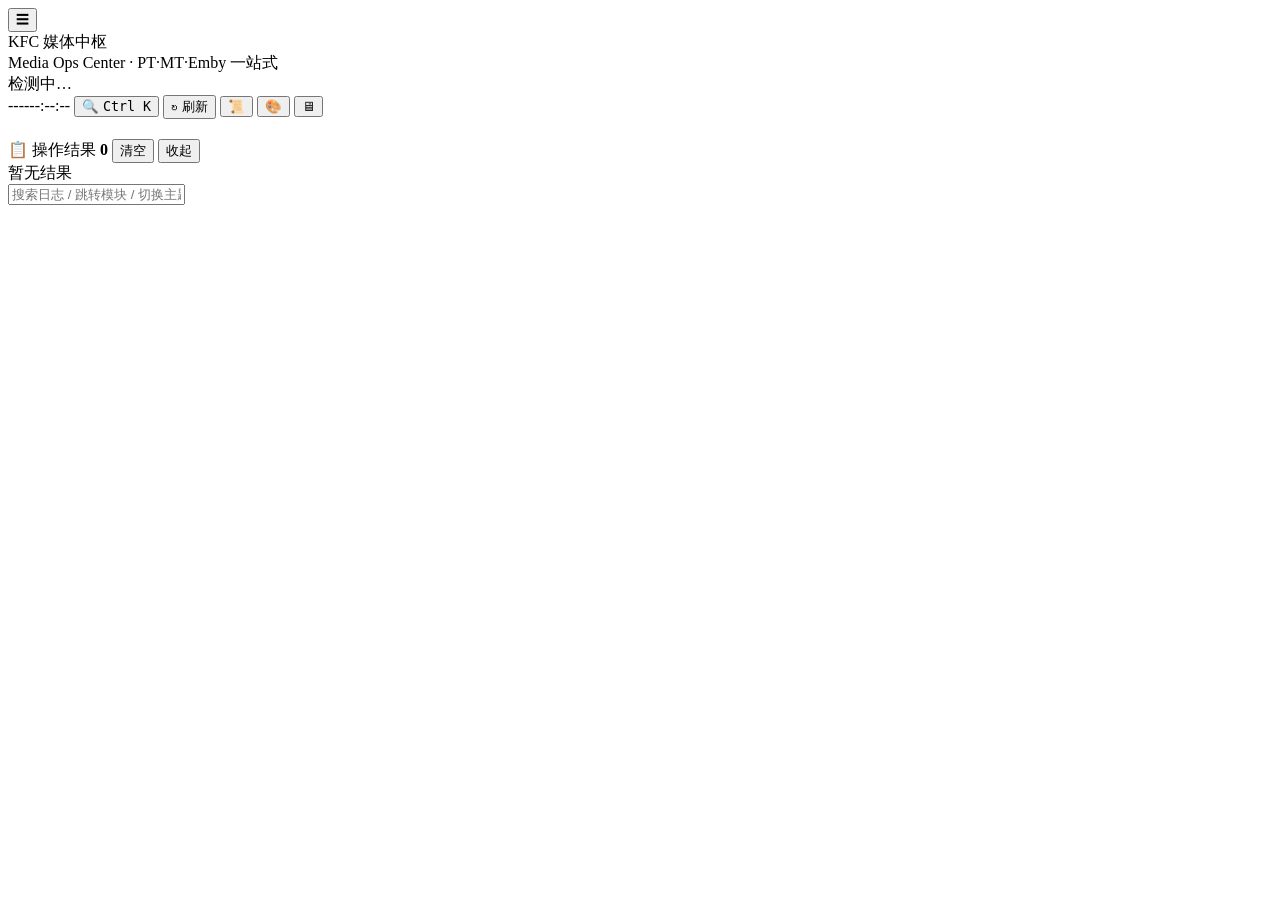
==== app/static/v4/index.html @ b9fd8f2a "release v4.0.0-rc1: v4 重制 — 商业级媒体运维总控台（保留全部既有功能 + 新增总控能力） - 前端 v4 总控平面：6 结构主题 / 可定制导航布局 / 动效令牌 / JWT" ====
<!DOCTYPE html>
<html lang="zh-CN" data-theme="obsidian" data-accent="orange" data-bright="mid" data-motion="full" data-radius="mid" data-typescale="mid" data-noise="0" data-scanline="0" data-glass="1">
<head>
<meta charset="utf-8"/>
<meta name="viewport" content="width=device-width,initial-scale=1,viewport-fit=cover"/>
<title>KFC 媒体中枢 · Media Ops Center</title>
<!-- FOUC 预防：内联先于 CSS 注入 data-theme（避免白闪/布局跳动） -->
<script>
(function(){try{var p=JSON.parse(localStorage.getItem('v4_pref')||'{}');var t=p.theme||'obsidian';var a=p.accent||'orange';
var d=document.documentElement;d.setAttribute('data-theme',t);d.setAttribute('data-accent',a);
d.setAttribute('data-bright',p.bright||'mid');d.setAttribute('data-motion',p.motion==='reduced'?'reduced':'full');
d.setAttribute('data-radius',p.radius||'mid');d.setAttribute('data-typescale',p.typescale||'mid');
d.setAttribute('data-noise',p.noise?'1':'0');d.setAttribute('data-scanline',p.scanline?'1':'0');
if(p.density==='compact')d.style.setProperty('--density','.85');else if(p.density==='spacious')d.style.setProperty('--density','1.15');}catch(e){}})();
</script>
<link rel="stylesheet" href="/static/v4/tokens.css"/>
<link rel="stylesheet" href="/static/v4/themes.css"/>
<link rel="stylesheet" href="/static/v4/shell.css"/>
</head>
<body>
<div id="app" class="app">
  <!-- 侧栏 -->
  <aside id="sidebar" class="sidebar glass" aria-label="主导航"></aside>

  <!-- 顶栏（MUST-KEEP 全局工具条） -->
  <header class="topbar glass hairline-b">
    <button id="btn-menu" class="tb-btn" title="菜单" aria-label="菜单">☰</button>
    <div class="brand">
      <div class="brand-t">KFC 媒体中枢</div>
      <div class="brand-s">Media Ops Center · PT·MT·Emby 一站式</div>
    </div>
    <span id="crumb" class="crumb"></span>
    <span id="health-badge" class="ghealth ok" role="status" aria-live="polite">检测中…</span>
    <div class="tb-spacer"></div>
    <span id="global-clock" class="tb-clock mono">------:--:--</span>
    <button id="btn-search" class="tb-btn" title="搜索 / 命令面板 (Ctrl K)">🔍 <kbd>Ctrl K</kbd></button>
    <span class="tb-sep"></span>
    <button id="btn-refresh" class="tb-btn" title="刷新">↻ 刷新</button>
    <button id="btn-log" class="tb-btn" title="活动日志">📜</button>
    <button id="btn-appearance" class="tb-btn" title="外观（明暗+主题）">🎨</button>
    <button id="btn-wallboard" class="tb-btn" title="挂墙大屏模式">🖥</button>
  </header>

  <!-- 主区 -->
  <main id="main" class="main">
    <div class="page-head"><h2 id="pagetitle"></h2></div>
    <div id="page" class="page"></div>
  </main>

  <!-- 操作结果面板（可收起底部抽屉，MUST-KEEP） -->
  <section id="opresult" class="opresult collapsed glass hairline-t">
    <header class="op-h">
      <span>📋 操作结果 <b id="opcount" class="mono">0</b></span>
      <span class="op-tools">
        <button id="btn-clear" class="btn sm">清空</button>
        <button id="opcollapse" class="btn sm" onclick="document.getElementById('opresult').classList.toggle('collapsed')">收起</button>
      </span>
    </header>
    <div id="oprows" class="op-rows"><div class="op-empty">暂无结果</div></div>
  </section>
</div>

<!-- 命令面板 -->
<div id="palette" class="palette" role="dialog" aria-modal="true">
  <div class="pal-box glass">
    <input id="pal-cmd" class="pal-cmd" placeholder="搜索日志 / 跳转模块 / 切换主题 / 保存布局…"/>
    <div id="pal-results" class="pal-results"></div>
  </div>
</div>

<!-- Toast 容器 -->
<div id="toasts" class="toasts" aria-live="polite"></div>

<script src="/static/v4/app.js"></script>
</body>
</html>
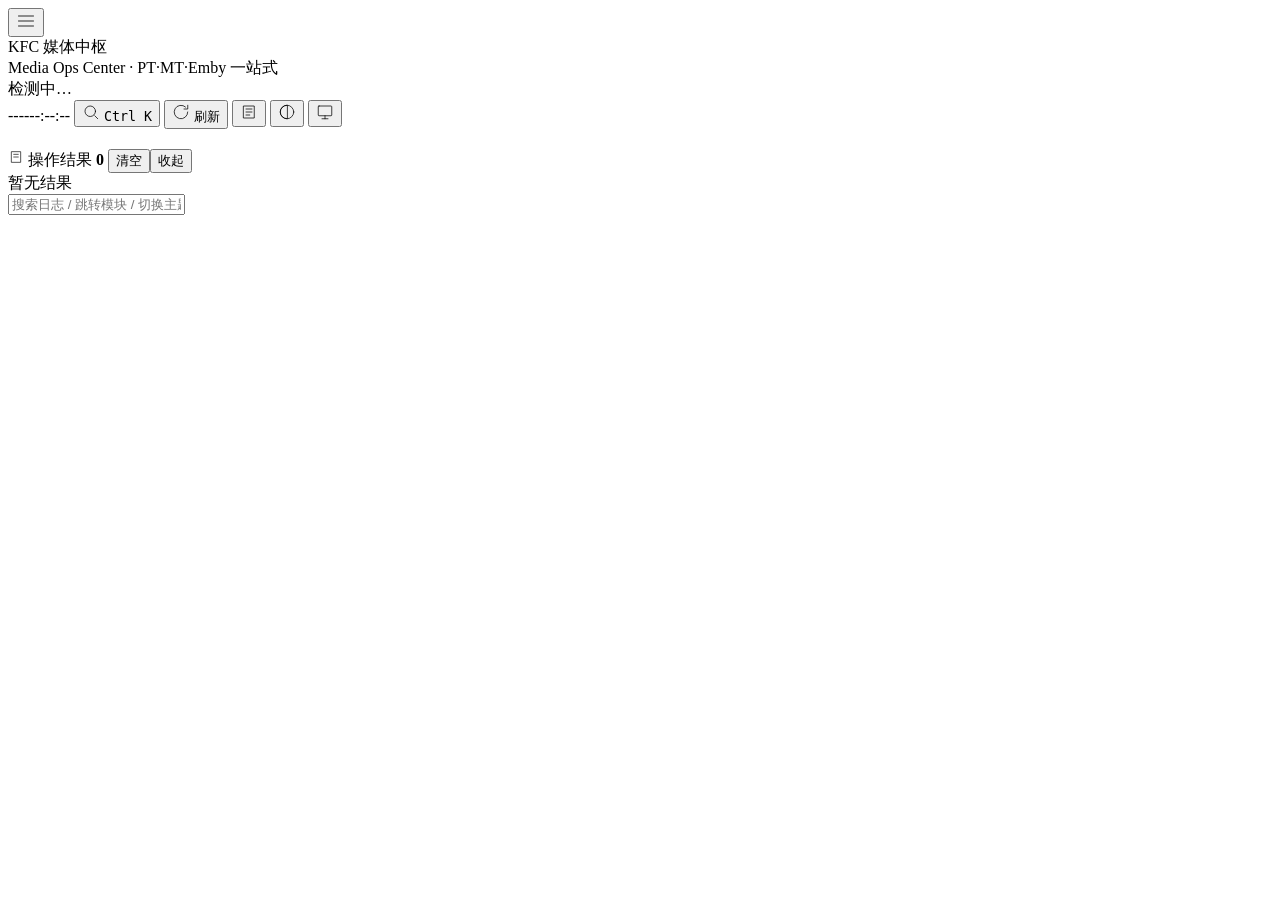
==== commit dd78ecc3: "release v4.1.0: 全面升级 — 8套结构级主题+两级调色+总览重做+只读监控+端口口径纠正" ====
--- a/app/static/v4/index.html
+++ b/app/static/v4/index.html
@@ -1,17 +1,21 @@
 <!DOCTYPE html>
-<html lang="zh-CN" data-theme="obsidian" data-accent="orange" data-bright="mid" data-motion="full" data-radius="mid" data-typescale="mid" data-noise="0" data-scanline="0" data-glass="1">
+<html lang="zh-CN" data-theme="obsidian" data-mode="dark" data-navpos="left" data-accent="orange" data-bright="b3" data-motion="full" data-radius="mid" data-typescale="mid" data-noise="0" data-scanline="0" data-grid="0" data-glass="1">
 <head>
 <meta charset="utf-8"/>
 <meta name="viewport" content="width=device-width,initial-scale=1,viewport-fit=cover"/>
 <title>KFC 媒体中枢 · Media Ops Center</title>
-<!-- FOUC 预防：内联先于 CSS 注入 data-theme（避免白闪/布局跳动） -->
+<!-- FOUC 预防：内联先于 CSS 注入全部主题 data 属性（避免白闪/布局跳动） -->
 <script>
-(function(){try{var p=JSON.parse(localStorage.getItem('v4_pref')||'{}');var t=p.theme||'obsidian';var a=p.accent||'orange';
-var d=document.documentElement;d.setAttribute('data-theme',t);d.setAttribute('data-accent',a);
-d.setAttribute('data-bright',p.bright||'mid');d.setAttribute('data-motion',p.motion==='reduced'?'reduced':'full');
+(function(){try{var p=JSON.parse(localStorage.getItem('v4_pref')||'{}');var d=document.documentElement;
+var t=p.theme||'obsidian';var mode=p.mode||'auto';var dm=(mode==='auto')?(matchMedia('(prefers-color-scheme: light)').matches?'light':'dark'):mode;
+d.setAttribute('data-theme',t);d.setAttribute('data-mode',dm);d.setAttribute('data-accent',p.accent||'orange');
+d.setAttribute('data-bright',p.bright||'b3');d.setAttribute('data-motion',p.motion==='reduced'?'reduced':'full');
 d.setAttribute('data-radius',p.radius||'mid');d.setAttribute('data-typescale',p.typescale||'mid');
 d.setAttribute('data-noise',p.noise?'1':'0');d.setAttribute('data-scanline',p.scanline?'1':'0');
-if(p.density==='compact')d.style.setProperty('--density','.85');else if(p.density==='spacious')d.style.setProperty('--density','1.15');}catch(e){}})();
+d.setAttribute('data-grid',p.grid?'1':'0');d.setAttribute('data-glass',p.glass===0?'0':'1');
+var navpos=(p.navpos&&p.navpos!=='auto')?p.navpos:({terminal:'top',editorial:'top'}[t]||'left');d.setAttribute('data-navpos',navpos);
+var den=p.density==='compact'?.82:p.density==='spacious'?1.15:1;d.style.setProperty('--density',den);
+}catch(e){}})();
 </script>
 <link rel="stylesheet" href="/static/v4/tokens.css"/>
 <link rel="stylesheet" href="/static/v4/themes.css"/>
@@ -19,12 +23,9 @@
 </head>
 <body>
 <div id="app" class="app">
-  <!-- 侧栏 -->
   <aside id="sidebar" class="sidebar glass" aria-label="主导航"></aside>
-
-  <!-- 顶栏（MUST-KEEP 全局工具条） -->
   <header class="topbar glass hairline-b">
-    <button id="btn-menu" class="tb-btn" title="菜单" aria-label="菜单">☰</button>
+    <button id="btn-menu" class="tb-btn" title="菜单" aria-label="菜单"><svg viewBox="0 0 24 24" width="20" height="20" fill="none" stroke="currentColor" stroke-width="var(--icon-stroke)" stroke-linecap="round"><path d="M3 6h18M3 12h18M3 18h18"/></svg></button>
     <div class="brand">
       <div class="brand-t">KFC 媒体中枢</div>
       <div class="brand-s">Media Ops Center · PT·MT·Emby 一站式</div>
@@ -33,44 +34,27 @@
     <span id="health-badge" class="ghealth ok" role="status" aria-live="polite">检测中…</span>
     <div class="tb-spacer"></div>
     <span id="global-clock" class="tb-clock mono">------:--:--</span>
-    <button id="btn-search" class="tb-btn" title="搜索 / 命令面板 (Ctrl K)">🔍 <kbd>Ctrl K</kbd></button>
+    <button id="btn-search" class="tb-btn" title="搜索 / 命令面板 (Ctrl K)"><svg viewBox="0 0 24 24" width="18" height="18" fill="none" stroke="currentColor" stroke-width="var(--icon-stroke)" stroke-linecap="round"><circle cx="11" cy="11" r="7"/><path d="m21 21-4-4"/></svg> <kbd>Ctrl K</kbd></button>
     <span class="tb-sep"></span>
-    <button id="btn-refresh" class="tb-btn" title="刷新">↻ 刷新</button>
-    <button id="btn-log" class="tb-btn" title="活动日志">📜</button>
-    <button id="btn-appearance" class="tb-btn" title="外观（明暗+主题）">🎨</button>
-    <button id="btn-wallboard" class="tb-btn" title="挂墙大屏模式">🖥</button>
+    <button id="btn-refresh" class="tb-btn" title="刷新"><svg viewBox="0 0 24 24" width="18" height="18" fill="none" stroke="currentColor" stroke-width="var(--icon-stroke)" stroke-linecap="round"><path d="M21 12a9 9 0 1 1-3-6.7M21 3v5h-5"/></svg> 刷新</button>
+    <button id="btn-log" class="tb-btn" title="活动日志"><svg viewBox="0 0 24 24" width="18" height="18" fill="none" stroke="currentColor" stroke-width="var(--icon-stroke)" stroke-linecap="round"><path d="M5 4h14v16H5z"/><path d="M8 8h8M8 12h8M8 16h5"/></svg></button>
+    <button id="btn-appearance" class="tb-btn" title="外观（明暗+主题+调色）"><svg viewBox="0 0 24 24" width="18" height="18" fill="none" stroke="currentColor" stroke-width="var(--icon-stroke)" stroke-linecap="round"><circle cx="12" cy="12" r="9"/><path d="M12 3a9 9 0 0 0 0 18z"/></svg></button>
+    <button id="btn-wallboard" class="tb-btn" title="挂墙大屏模式"><svg viewBox="0 0 24 24" width="18" height="18" fill="none" stroke="currentColor" stroke-width="var(--icon-stroke)" stroke-linecap="round"><rect x="3" y="4" width="18" height="13" rx="1"/><path d="M8 21h8M12 17v4"/></svg></button>
   </header>
-
-  <!-- 主区 -->
   <main id="main" class="main">
     <div class="page-head"><h2 id="pagetitle"></h2></div>
     <div id="page" class="page"></div>
   </main>
-
-  <!-- 操作结果面板（可收起底部抽屉，MUST-KEEP） -->
   <section id="opresult" class="opresult collapsed glass hairline-t">
-    <header class="op-h">
-      <span>📋 操作结果 <b id="opcount" class="mono">0</b></span>
-      <span class="op-tools">
-        <button id="btn-clear" class="btn sm">清空</button>
-        <button id="opcollapse" class="btn sm" onclick="document.getElementById('opresult').classList.toggle('collapsed')">收起</button>
-      </span>
-    </header>
+    <header class="op-h"><span><svg viewBox="0 0 24 24" width="16" height="16" fill="none" stroke="currentColor" stroke-width="var(--icon-stroke)"><path d="M5 4h14v16H5z"/><path d="M8 8h8M8 12h8"/></svg> 操作结果 <b id="opcount" class="mono">0</b></span>
+      <span class="op-tools"><button id="btn-clear" class="btn sm">清空</button><button id="opcollapse" class="btn sm" onclick="document.getElementById('opresult').classList.toggle('collapsed')">收起</button></span></header>
     <div id="oprows" class="op-rows"><div class="op-empty">暂无结果</div></div>
   </section>
 </div>
-
-<!-- 命令面板 -->
 <div id="palette" class="palette" role="dialog" aria-modal="true">
-  <div class="pal-box glass">
-    <input id="pal-cmd" class="pal-cmd" placeholder="搜索日志 / 跳转模块 / 切换主题 / 保存布局…"/>
-    <div id="pal-results" class="pal-results"></div>
-  </div>
+  <div class="pal-box glass"><input id="pal-cmd" class="pal-cmd" placeholder="搜索日志 / 跳转模块 / 切换主题 / 保存布局…"/><div id="pal-results" class="pal-results"></div></div>
 </div>
-
-<!-- Toast 容器 -->
 <div id="toasts" class="toasts" aria-live="polite"></div>
-
 <script src="/static/v4/app.js"></script>
 </body>
 </html>
